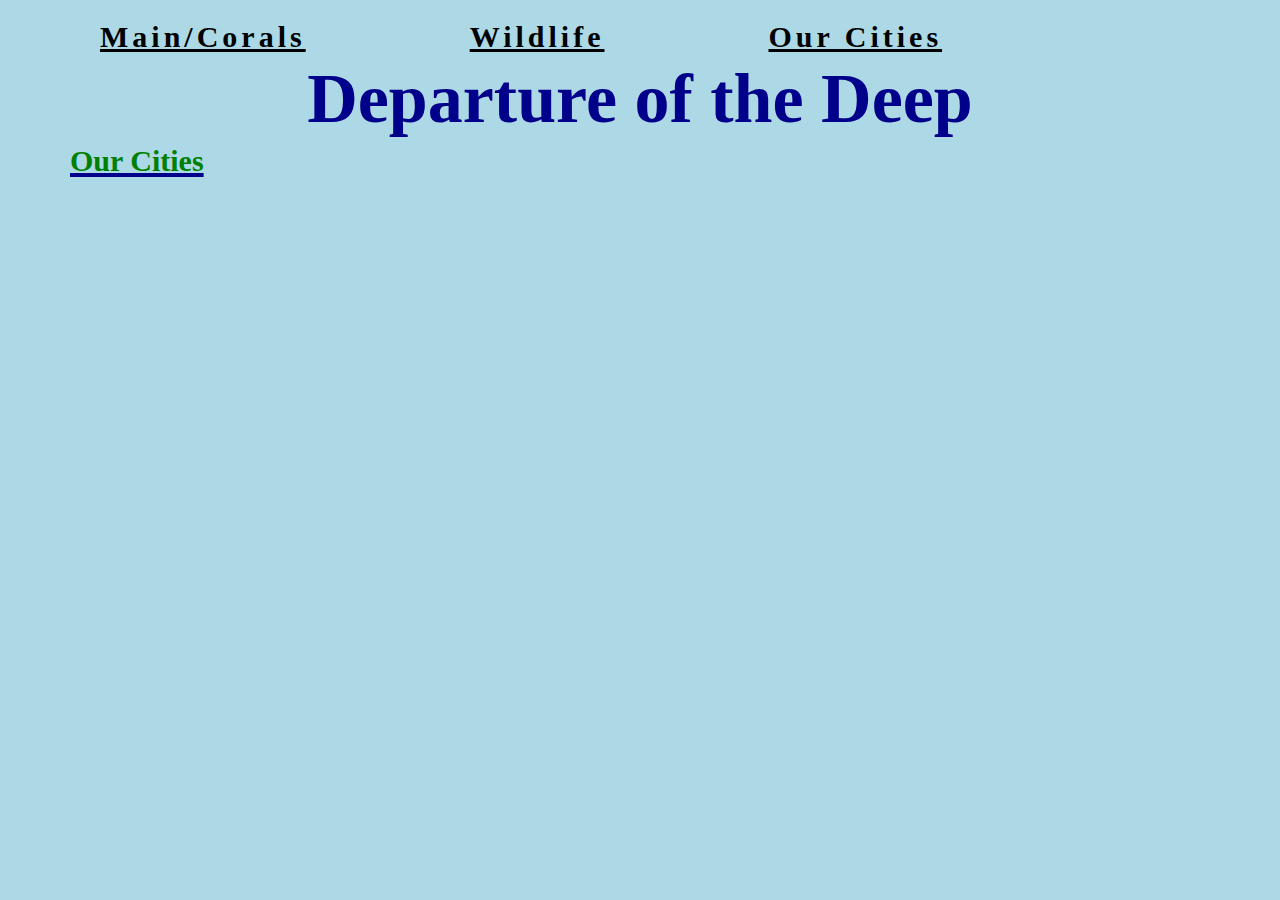
==== final/our-cities.html @ c87ac9b9 "Final Project" ====
<!DOCTYPE html>
<html lang="en" dir="ltr">
  <head>
    <meta charset="utf-8">
    <title>Our Cities</title>
    <link rel="stylesheet" href="css/style.css">
    <script src="js/p5.js"></script>

  </head>
  <body id="our-cities">
    <a id="page" href="index.html">Main/Corals</a>
    <a id="page" href="wildlife.html">Wildlife</a>
    <a id="page" href="our-cities.html">Our Cities</a>


  <h1>Departure of the Deep</h1>

  <h2>Our Cities</h2>


  <div id="canvasFrame"></div>



  <script src="js/script.js"></script>
  </body>
</html>
---- final/css/style.css ----
body {
  font-family:fantasy;
  background-color: lightblue;
  margin: 20px;
}

canvas {
  display: block;
  position: fixed;
  left: 0px;
  top: 0px;
  z-index: -1;
}

h1 {
text-align: center;
color: darkblue;
font-size: 70px;
margin: 5px;
}

h2 {
  color: green;
  font-size: 30px;
  margin: 50px;
  margin-top: 2px;
  margin-bottom: 5px;
  text-decoration: solid underline darkblue 4px;
  clear: both;
}


h3 {
  margin-left: 40px;
  color: black;
  font-size: 25px;
}


a{
  color: blue;
}

img {
  margin: 40px;
}

video {
margin: 20px;
}

#p1 {
  min-width: 400px;
  letter-spacing: 1px;
  font-size: 20px;
  font-weight: bold;
background-image: linear-gradient(to bottom, rgba(0,250,50,0.2), rgba(0,100,240,0.5));
  margin-top: 1px;
  margin-bottom: 40px;
  margin-left: 120px;
  margin-right: 100px;
}


#page {
  margin: 50px;
  letter-spacing: 4px;
  font-weight: bolder;
  position: relative;padding: 30px;
  color: black;
  font-size: 30px;
}

#small-pic {
  margin: 1px;
  margin-left: 15px;
}

#myRange {

  top: 40%;
  transform: rotate(270deg);
}

#coralvideo-container {
  position: relative;
}

#°C {
  position: absolute;
  top: 10px;
  left: 780px;
  font-size: 30px;
  font-weight: bolder;
}
#instructions {
  position: absolute;
  top: 370px;
  left: 800px;
  font-size: 20px;
  font-weight: bolder;
}

#canvasFrame {
 display: block;
  position: fixed;
  left: 0px;
  top: 0px;
  margin: 20px;
}

.slidecontainer {
  position: absolute;
  top: 220px;
  left: 560px;
}

.slidecontainer input[type="range"] {
-webkit-appearance: none !important;
width: 400px;
height: 30px;
background: linear-gradient(to left, rgba(255,0,0), rgba(0,0,255));
border-radius: 10px;
}

.slidecontainer input[type="range"]::-webkit-slider-thumb {
  -webkit-appearance: none !important;
  width: 15px;
  height: 45px;
  background: lightgreen;
  border: 1px black;
}

.slidecontainer input[type="range"]::-webkit-slider-thumb:hover {
  background: white;
}

.RisTemp :hover{
  color: white;
  font-size: 25px;
  background-color:darkblue;
    letter-spacing: 2px;
}

.Acid :hover{
  color: white;
  font-size: 25px;
  background-color:darkblue;
    letter-spacing: 2px;
}

.MelIce :hover{
  color: white;
  font-size: 25px;
  background-color:darkblue;
    letter-spacing: 2px;
}

.Deox :hover{
  color: white;
  font-size: 25px;
  background-color:darkblue;
    letter-spacing: 2px;
}
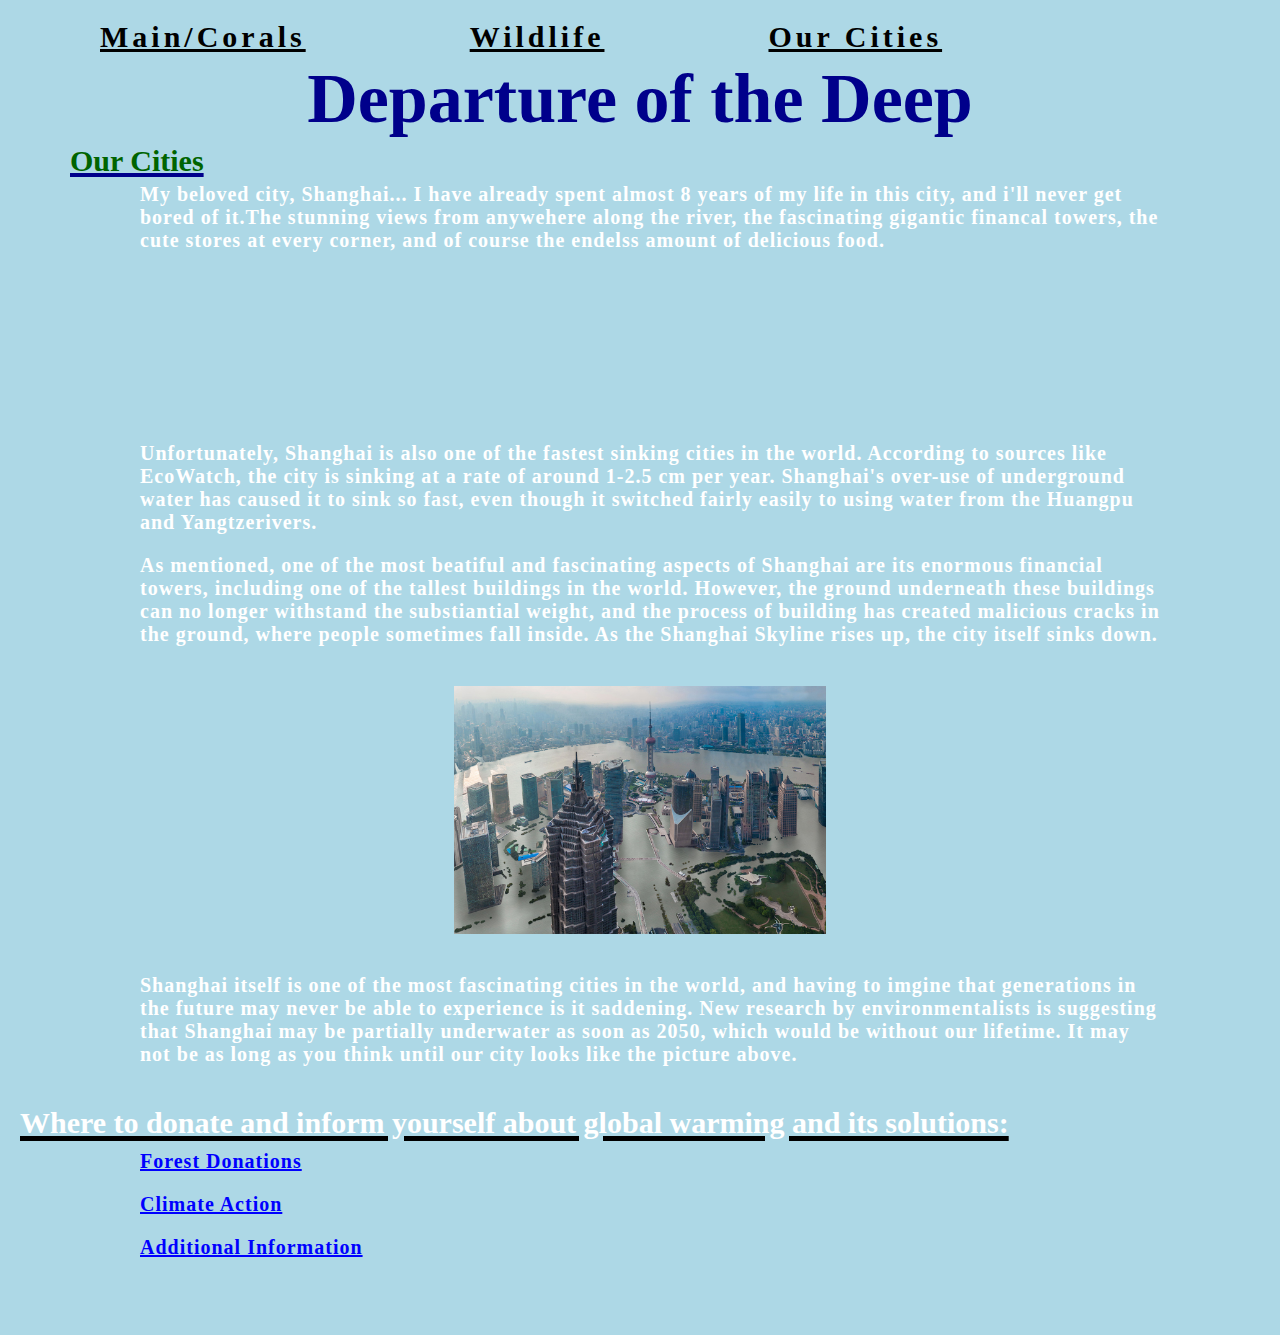
==== commit 60dedcdc: "Final Updated" ====
--- a/final/our-cities.html
+++ b/final/our-cities.html
@@ -5,23 +5,47 @@
     <title>Our Cities</title>
     <link rel="stylesheet" href="css/style.css">
     <script src="js/p5.js"></script>
-
   </head>
   <body id="our-cities">
+
+    </div>
     <a id="page" href="index.html">Main/Corals</a>
     <a id="page" href="wildlife.html">Wildlife</a>
     <a id="page" href="our-cities.html">Our Cities</a>
-
 
   <h1>Departure of the Deep</h1>
 
   <h2>Our Cities</h2>
 
+<p>
+My beloved city, Shanghai... I have already spent almost 8 years of my life in this city, and i'll never get bored of it.The stunning views from anywehere along the river, the fascinating gigantic financal towers, the cute stores at every corner, and of course the endelss amount of delicious food.</p>
+
+<video id="skyline" src="images/skyline.mov" poster="underwater.jpg" autoplay loop width="300">
+</video>
+
+<p>
+Unfortunately, Shanghai is also one of the fastest sinking cities in the world. According to sources like EcoWatch, the city is sinking at a rate of around 1-2.5 cm per year. Shanghai's over-use of underground water has caused it to sink so fast, even though it switched fairly easily to using water from the Huangpu and Yangtzerivers. </p>
+
+<p>
+As mentioned, one of the most beatiful and fascinating aspects of Shanghai are its enormous financial towers, including one of the tallest buildings in the world. However, the ground underneath these buildings can no longer withstand the substiantial weight, and the process of building has created malicious cracks in the ground, where people sometimes fall inside. As the Shanghai Skyline rises up, the city itself sinks down. </p>
+
+<img id="underwater-pic" src="images/underwater.jpg" alt="Ocean" width="300">
+
+<p>
+Shanghai itself is one of the most fascinating cities in the world, and having to imgine that generations in the future may never be able to experience is it saddening. New research by environmentalists is suggesting that Shanghai may be partially underwater as soon as 2050, which would be without our lifetime. It may not be as long as you think until our city looks like the picture above. </p>
+
+</div>
+
+<h4>Where to donate and inform yourself about global warming and its solutions:</h4>
+<p> <a href="https://secure.everyaction.com/5Z8eStLWjE6H5Sh9DDEFLA2?gclid=EAIaIQobChMIh-i3v4DP9AIVjRBgCh2FEg7mEAAYASAAEgKHDPD_BwE">Forest Donations</a> </p>
+
+<p> <a href="https://www.un.org/climatechange?gclid=EAIaIQobChMIh-i3v4DP9AIVjRBgCh2FEg7mEAAYAiAAEgIHjfD_BwE">Climate Action</a> </p>
+
+<p> <a href="https://www.joboneforhumanity.org/global_warming?gclid=EAIaIQobChMIh-i3v4DP9AIVjRBgCh2FEg7mEAAYAyAAEgIKifD_BwE">Additional Information</a> </p>
+<br>
+<br>
 
   <div id="canvasFrame"></div>
-
-
-
   <script src="js/script.js"></script>
   </body>
 </html>
--- a/final/css/style.css
+++ b/final/css/style.css
@@ -1,9 +1,21 @@
+
 body {
   font-family:fantasy;
   background-color: lightblue;
   margin: 20px;
 }
 
+p {
+  color: white;
+  min-width: 400px;
+  letter-spacing: 1px;
+  font-size: 20px;
+  font-weight: 900;
+  margin-top: 1px;
+  margin-bottom: 20px;
+  margin-left: 120px;
+  margin-right: 100px;
+}
 canvas {
   display: block;
   position: fixed;
@@ -20,7 +32,7 @@
 }
 
 h2 {
-  color: green;
+  color: darkgreen;
   font-size: 30px;
   margin: 50px;
   margin-top: 2px;
@@ -36,6 +48,13 @@
   font-size: 25px;
 }
 
+h4 {
+  font-size: 30px;
+  color: white;
+  font-weight: bolder;
+  text-decoration: underline black 5px;
+  margin-bottom: 10px;
+}
 
 a{
   color: blue;
@@ -47,6 +66,13 @@
 
 video {
 margin: 20px;
+}
+
+ul {
+  font-size: 20px;
+  margin-left: 50px;
+  margin-right: 50px;
+  font-weight: bolder;
 }
 
 #p1 {
@@ -61,6 +87,17 @@
   margin-right: 100px;
 }
 
+#page2 {
+  color: darkblue;
+  min-width: 400px;
+  letter-spacing: 1px;
+  font-size: 20px;
+  font-weight: 900;
+  margin-top: 1px;
+  margin-bottom: 20px;
+  margin-left: 120px;
+  margin-right: 100px;
+}
 
 #page {
   margin: 50px;
@@ -72,8 +109,9 @@
 }
 
 #small-pic {
-  margin: 1px;
-  margin-left: 15px;
+  display: block;
+   margin-left: auto;
+   margin-right: auto;
 }
 
 #myRange {
@@ -87,26 +125,36 @@
 }
 
 #°C {
+  color: black;
   position: absolute;
   top: 10px;
-  left: 780px;
+  left: 670px;
   font-size: 30px;
   font-weight: bolder;
 }
 #instructions {
+  color: black;
   position: absolute;
   top: 370px;
-  left: 800px;
-  font-size: 20px;
-  font-weight: bolder;
-}
-
-#canvasFrame {
+  left: 680px;
+  font-size: 20px;
+  font-weight: bolder;
+}
+
+#underwater-pic {
+ margin-left: 60px;
  display: block;
-  position: fixed;
-  left: 0px;
-  top: 0px;
-  margin: 20px;
+  margin-left: auto;
+  margin-right: auto;
+  width: 30%;
+}
+
+#skyline {
+ margin-left: 60px;
+ display: block;
+  margin-left: auto;
+  margin-right: auto;
+  width: 30%;
 }
 
 .slidecontainer {
